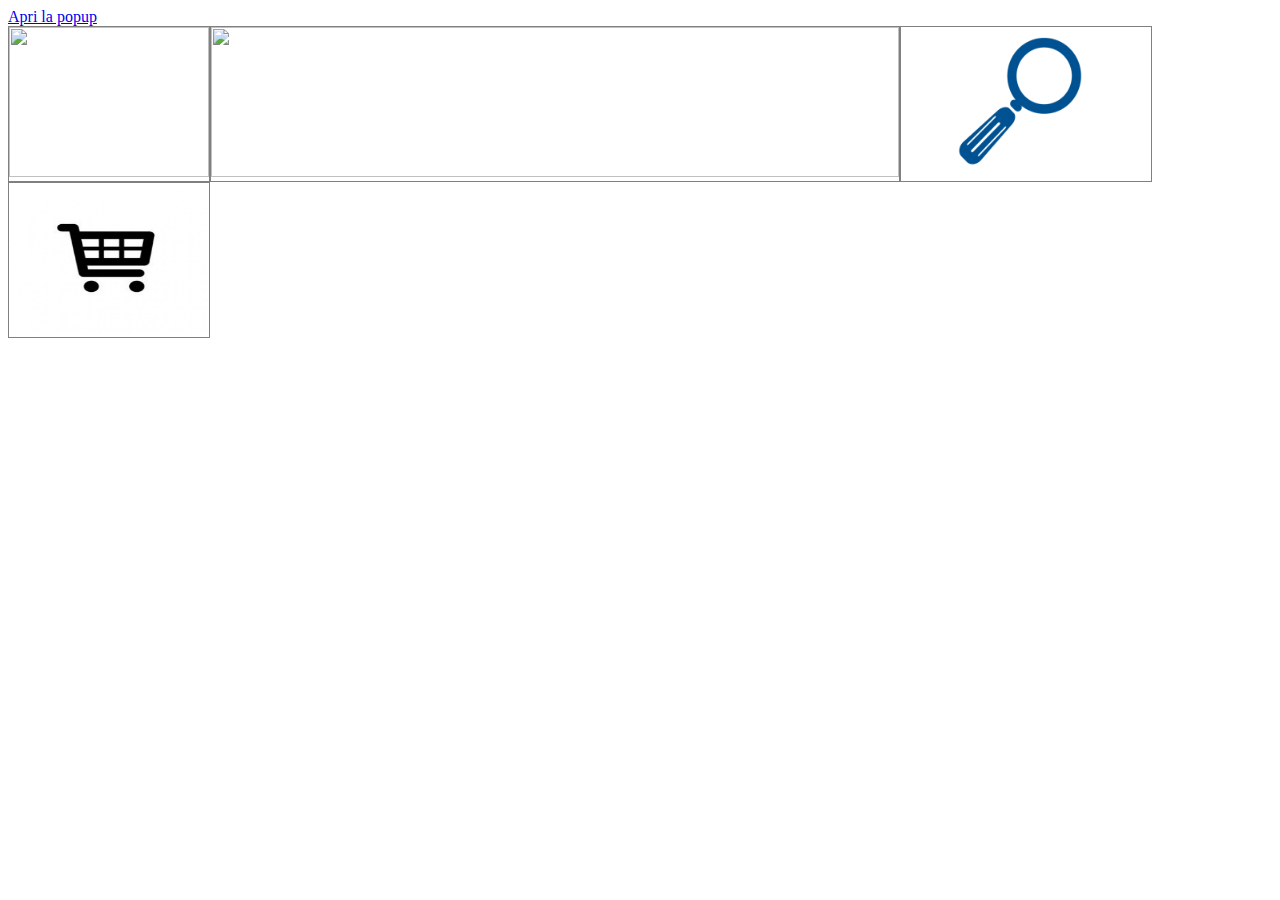
==== index.html @ fa941b40 "Added files via upload" ====
<!DOCTYPE html>
<html>
<head>
<script type="text/javascript">
<!--
 
var stile = "top=10, left=10, width=250, height=200, status=no, menubar=no, toolbar=no scrollbars=no";
 
function Popup(apri) 
{
  window.open(apri, "", stile);
}
//-->
</script>
	<title>Home</title>
	<link rel="stylesheet" type="text/css" href="app.css">
</head>
<body>
<a href="javascript:Popup('popup.html')">Apri la popup</a>
<div id="flexmain">
<div id="div1"><img src="menu.jpg" width="200" height="150"></div>
<div id="div2"><img src="loveitaly.jpg" width="688" height="150"></div>
<div id="div3"><img src="cerca.png" width="250" height="150"></div>
<div id="div4"><img src="carrello.jpg" width="200" height="150"></div>
</body>
</html>
---- app.css ----
#flexmain 
	{float: left;
		clear: both;
		display: block;
		

	}


#div1 {
	float: left;
	border: 1px solid gray;
}

#div2 {
	float: left;
	border: 1px solid gray;
	
}

#div3 {
	float: left;
	border: 1px solid gray;
}

#div4 {
	float: left;
	border: 1px solid gray;
}
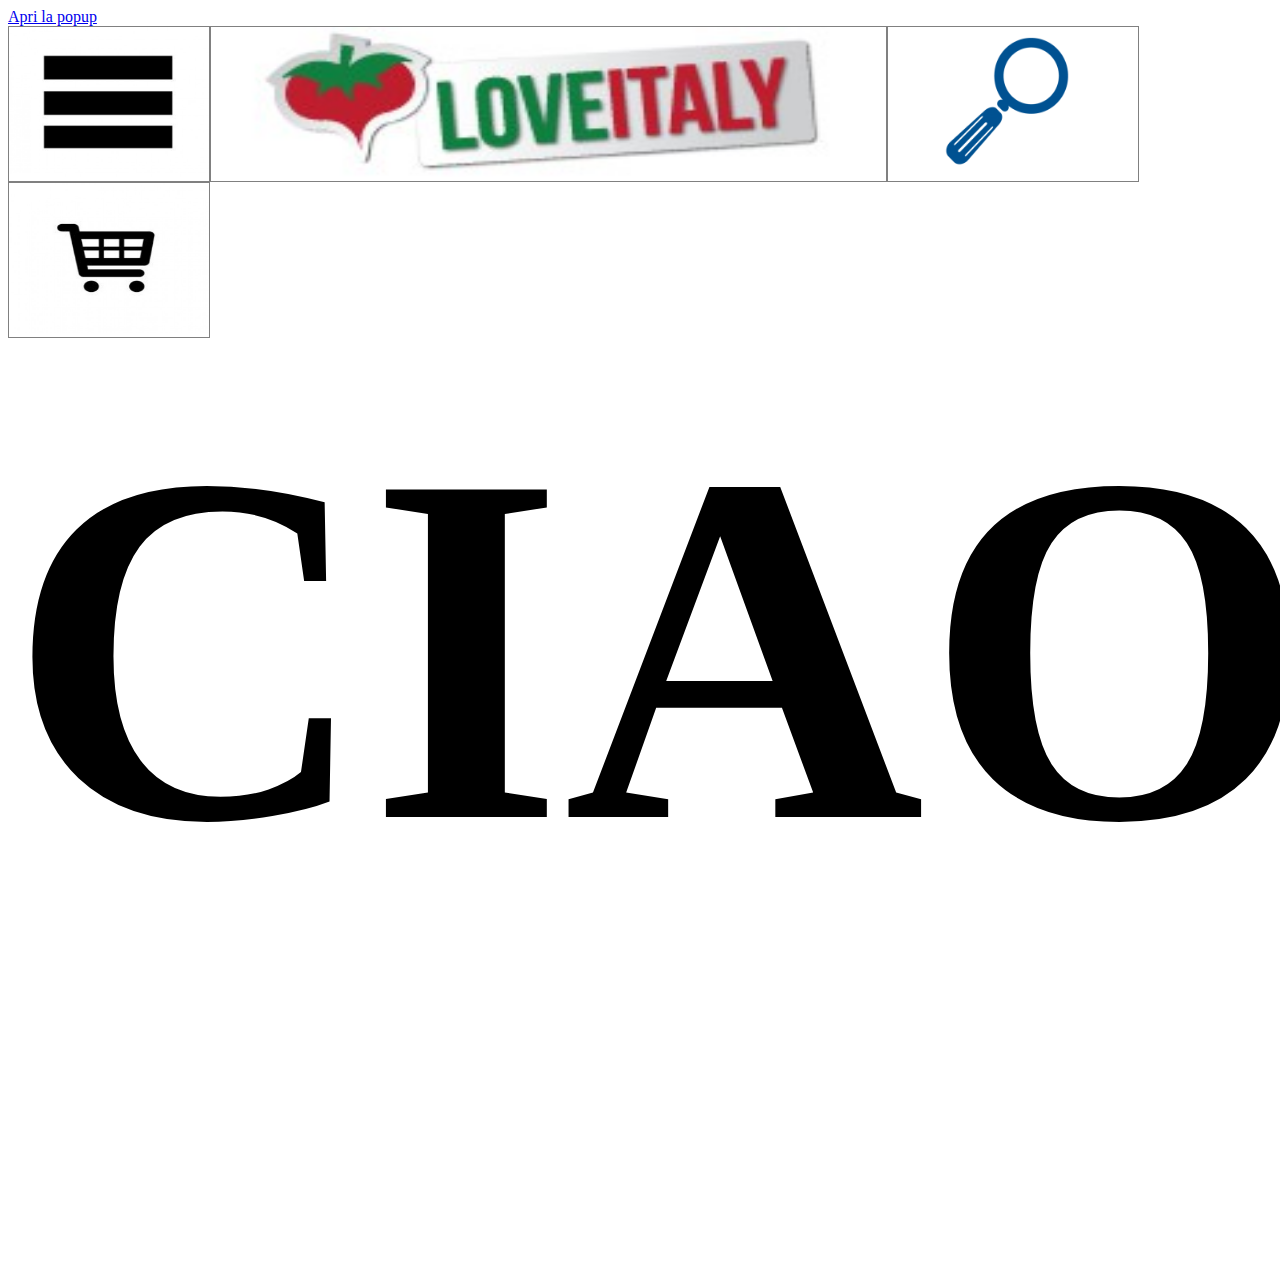
==== commit 62ad467c: "Added files via upload" ====
--- a/index.html
+++ b/index.html
@@ -19,8 +19,10 @@
 <a href="javascript:Popup('popup.html')">Apri la popup</a>
 <div id="flexmain">
 <div id="div1"><img src="menu.jpg" width="200" height="150"></div>
-<div id="div2"><img src="loveitaly.jpg" width="688" height="150"></div>
+<div id="div2"><img src="loveitaly.jpg" width="675" height="150"></div>
 <div id="div3"><img src="cerca.png" width="250" height="150"></div>
 <div id="div4"><img src="carrello.jpg" width="200" height="150"></div>
+</div>
+<h1>CIAO</h1>
 </body>
 </html>--- a/app.css
+++ b/app.css
@@ -2,6 +2,7 @@
 	{float: left;
 		clear: both;
 		display: block;
+		position: fixed;
 		
 
 	}
@@ -10,12 +11,13 @@
 #div1 {
 	float: left;
 	border: 1px solid gray;
+	
 }
 
 #div2 {
 	float: left;
 	border: 1px solid gray;
-	
+
 }
 
 #div3 {
@@ -27,5 +29,6 @@
 	float: left;
 	border: 1px solid gray;
 }
-	
-	+h1 {
+	font-size: 500px;
+	}
